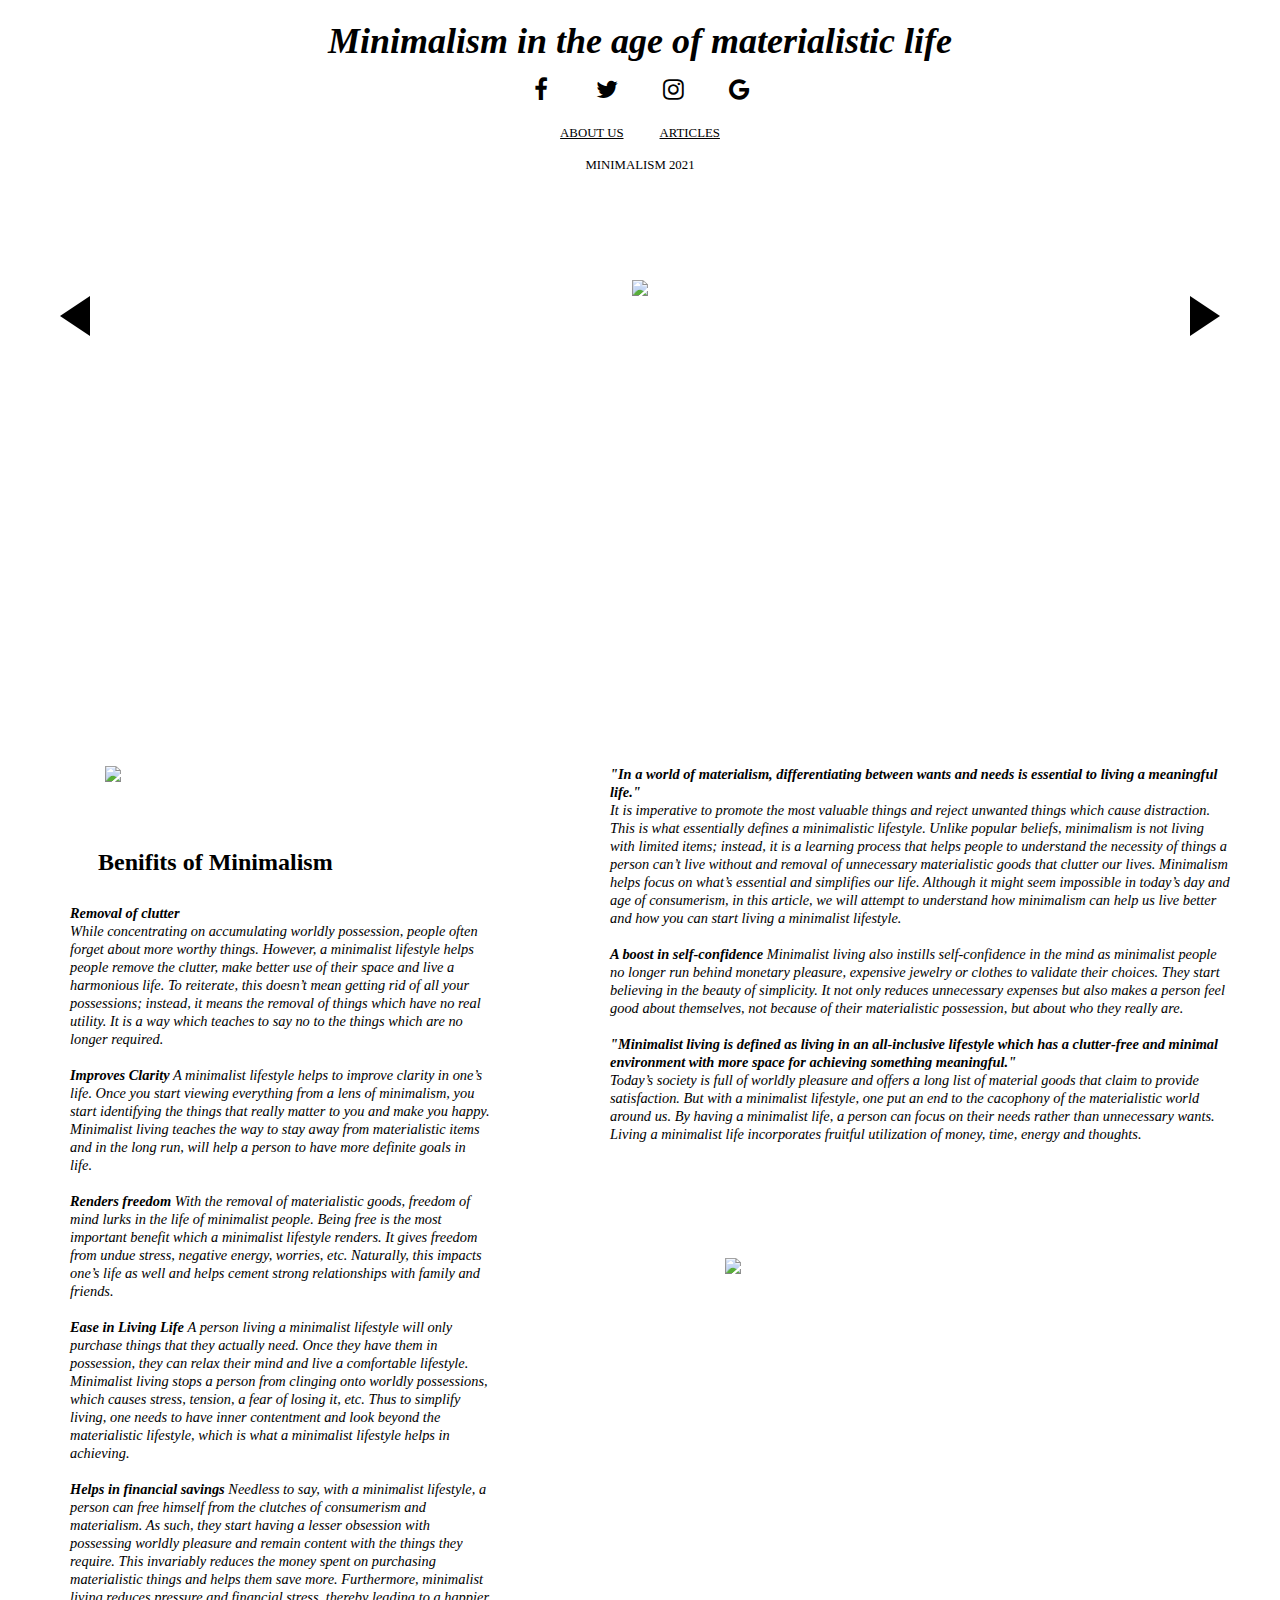
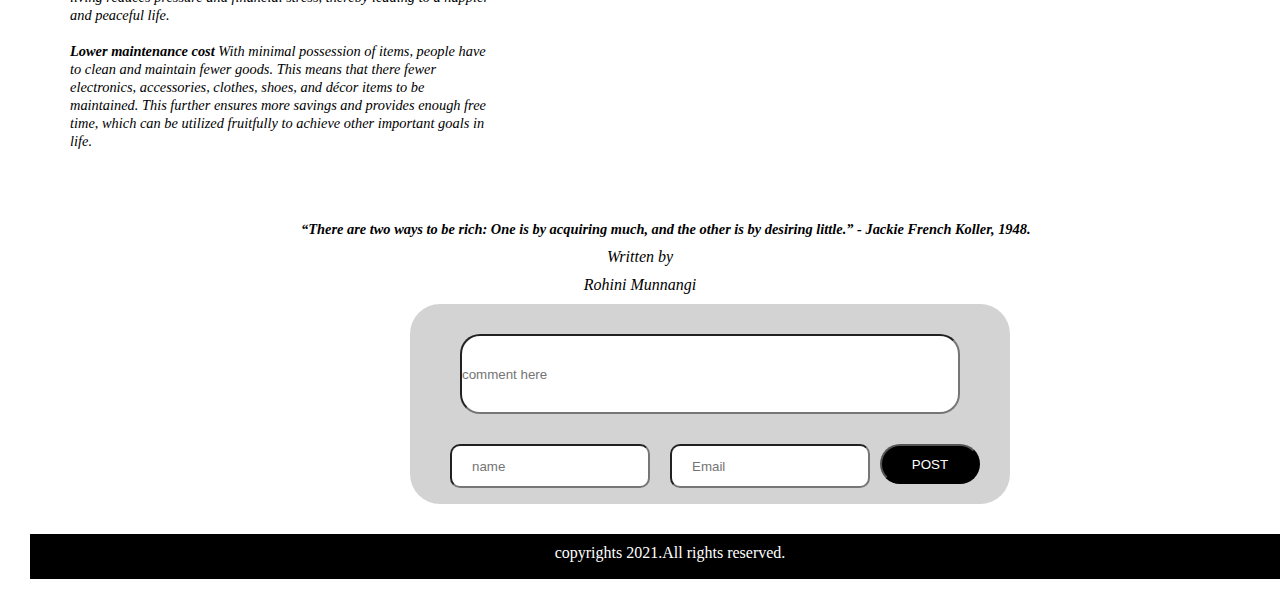
==== index.html @ 1f78d934 "Update index.html" ====
<!DOCTYPE html>
<html lang="en">
<head>
    <meta charset="UTF-8">
    <meta name ="viewport" content ="width=device-width,initial-scale=1">
        <link rel="stylesheet" type = "text/css" href = "style30.css">
        <link rel="stylesheet" href="https://cdnjs.cloudflare.com/ajax/libs/font-awesome/4.7.0/css/font-awesome.min.css">
       
        <title>Minimalism  in the age of materialistic life</title>
</head>
<body>
<div class="main-header">
    <h2><i>Minimalism in the age of materialistic life </i></h2>


        <a href = "https://www.facebook.com/" class ="fa fa-facebook"></a>
            <a href="https://twitter.com/?lang=en" class="fa fa-twitter"></a>
            <a href="https://www.instagram.com/feed/" class="fa fa-instagram"> </a>
            <a href="https://www.google.com/" class ="fa fa-google"></a>
    

    <div class = "nav">
            <a href="https://journal.projectnord.com/blog/can-minimalism-and-colour-ever-go-together">ABOUT US</a>
            <a href="https://projectnord.com/collections/bestseller-posters">ARTICLES</a>
            <p>MINIMALISM 2021</p>
            <div class="wrap">
               
                <div id="arrow-left" class="arrow"></div>
                    
                <div id="slider">
                <div class=" slide one">
                 <div class="slide-content">
                    <span>1</span>
                    <img src="https://hips.hearstapps.com/hmg-prod.s3.amazonaws.com/images/minimalism-1612522232.jpg?resize=480:*">
                </div>
                </div>
                <div class="slide two">
                    <div class="slide-content">
                    <span>2</span>
                    <img src="https://blog.nixplay.com/wp-content/uploads/2020/10/20201001_Image_Livingroom_1600x800_gerome.jpg">
                </div>
            </div>
               
                <div class="slide four">
                    <div class="slide-content">
                    <span>4</span>
                    <img src="https://purewows3.imgix.net/images/articles/2020_01/australian_minimalist_home_decor_400.png?auto=format,compress&cs=strip">
                </div>
                </div>
            </div>
            <div id="arrow-right" class="arrow"></div>
</div>
</div>
</div>
    <div class="row">
        <div class="left">
    <img src="https://images.homify.com/c_fill,f_auto,q_0,w_740/v1599459544/p/photo/image/3606990/thiet-ke-noi-that-theo-phong-cach-toi-gian-1.jpg">
    <div class="benifits">
        <h2>Benifits of Minimalism</h2>
        <div class="post wrap">
            <em> 
                <b> Removal of clutter</b>
                <br>
                While concentrating on accumulating worldly possession, people often forget about more worthy things. However, a minimalist lifestyle helps people remove the clutter, make better use of their space and live a harmonious life. To reiterate, this doesn’t mean getting rid of all your possessions; instead, it means the removal of things which have no real utility. It is a way which teaches to say no to the things which are no longer required.
                    
           </em>
        </div>
        <div class="post wrap">
            <em> 
                <br>

                <b>   Improves Clarity</b>
                A minimalist lifestyle helps to improve clarity in one’s life. Once you start viewing everything from a lens of minimalism, you start identifying the things that really matter to you and make you happy.  Minimalist living teaches the way to stay away from materialistic items and in the long run, will help a person to have more definite goals in life.
            </em>
        </div>
        <div class="post wrap">
            <em> 
                <br>

                <b>     Renders freedom </b>
                With the removal of materialistic goods, freedom of mind lurks in the life of minimalist people. Being free is the most important benefit which a minimalist lifestyle renders. It gives freedom from undue stress, negative energy, worries, etc. Naturally, this impacts one’s life as well and helps cement strong relationships with family and friends. 
            </em>
        </div>
       
        <div class="post wrap">
            <em> 
                <br>

                <b>   Ease in Living Life   </b>
                A person living a minimalist lifestyle will only purchase things that they actually need. Once they have them in possession, they can relax their mind and live a comfortable lifestyle. Minimalist living stops a person from clinging onto worldly possessions, which causes stress, tension, a fear of losing it, etc. Thus to simplify living, one needs to have inner contentment and look beyond the materialistic lifestyle, which is what a minimalist lifestyle helps in achieving. 

            </em>
        </div>
        <div class="post wrap">
            <em> 
                <br>

                <b>   Helps in financial savings   </b>
                Needless to say, with a minimalist lifestyle, a person can free himself from the clutches of consumerism and materialism. As such, they start having a lesser obsession with possessing worldly pleasure and remain content with the things they require. This invariably reduces the money spent on purchasing materialistic things and helps them save more. Furthermore, minimalist living reduces pressure and financial stress, thereby leading to a happier and peaceful life. 

            </em>
        </div>

        <div class="post wrap">
            <em> 
                <br>

                <b>  Lower maintenance cost    </b>
                With minimal possession of items, people have to clean and maintain fewer goods. This means that there fewer electronics, accessories, clothes, shoes, and décor items to be maintained. This further ensures more savings and provides enough free time, which can be utilized fruitfully to achieve other important goals in life.
            </em>
        </div>
       
    </div>
</div>
<div class="right">
    <br>
    <br>
    <br>
    <i><b>"In a world of materialism, differentiating between wants and needs is essential to living a meaningful life."</i></b>
    <div class="pre wrap">
    <em> 
    It is imperative to promote the most valuable things and reject unwanted things which cause distraction. This is what essentially defines a minimalistic lifestyle.
    Unlike popular beliefs, minimalism is not living with limited items; instead, it is a learning process that helps people to understand the necessity of things a person can’t live without and removal of unnecessary materialistic goods that clutter our lives.
    Minimalism helps focus on what’s essential and simplifies our life. 
    Although it might seem impossible in today’s day and age of consumerism, in this article, we will attempt to understand how minimalism can help us live better and how you can start living a minimalist lifestyle.
   </em>
</div>
<div class="pre wrap">
    <em> 
        <br>

        <b>  A boost in self-confidence   </b>
        Minimalist living also instills self-confidence in the mind as minimalist people no longer run behind monetary pleasure, expensive jewelry or clothes to validate their choices. They start believing in the beauty of simplicity. It not only reduces unnecessary expenses but also makes a person feel good about themselves, not because of their materialistic possession, but about who they really are.
    </em>
</div>
<div class="pre wrap">
    <em> 
        <br>
        <i><b>"Minimalist living is defined as living in an all-inclusive lifestyle which has a clutter-free and minimal environment with more space for achieving something meaningful."</b></i>
        <br>
         Today’s society is full of worldly pleasure and offers a long list of material goods that claim to provide satisfaction. 
         But with a minimalist lifestyle, one put an end to the cacophony of the materialistic world around us. 
         By having a minimalist life, a person can focus on their needs rather than unnecessary wants. 
         Living a minimalist life incorporates fruitful utilization of money, time, energy and thoughts.
    </em>
</div>
<div class="safe">
    <img src="https://i.pinimg.com/236x/8a/4e/1f/8a4e1fdba421a500e87b6842b3728ad7--decor-ideas-home-retro-home-decor.jpg">
</div>
 </div>
    
</div>
</div>
<div class="writer">
    <em><b>“There are two ways to be rich: One is by acquiring much, and the other is by desiring little.” - Jackie French Koller, 1948.</b></em>
     <br>
     <p> <i>Written by </i></p>

  <p><i>Rohini Munnangi</i></p>
</div>
  <div class="container">
      <form action="" method="POST">
      <div class="field">
          <input type="type" class="comments" placeholder="comment here" required>
          <div class="input-field">
            <input type="type" class="name" placeholder="name" required>
                <input type="type"class="name" placeholder="Email" required>
                <button  type="submit" id="post" class="btn">POST</button>
            </div>
        </div>
    </form>
    
  </div>

  <div class="footer">
    
      <p>copyrights 2021.All rights reserved.</p>
    
  </div>
</div>
</body>
<script src= "account.js"></script>
</html>
---- style30.css ----
* {
  margin: 0;
  padding: 0;
  box-sizing: border-box;
}
.main-header {
  margin: 10px auto;
  padding: 10px;
  font-size: 1.5rem;
  font-family: Times;
  align-content: center;
  overflow: hidden;
  min-width: 100vh;
  height: 100%;
  align-content: center;
  position: relative;
  justify-items: center;
  float: center;
  text-align: center;
}

.fa {
  padding: 10px;
  font-size: 10px;
  width: 50px;
  text-align: center;
  text-decoration: none;
  margin: 5px 5px;
  position: relative;
}

.fa:hover {
  opacity: 0.7;
}
.fa-facebook {
  border-color: black;
  color: black;
  border-radius: 30px;
  position: relative;
}

.fa-twitter {
  color: black;
  border-radius: 30px;
  position: relative;
}

.fa-google {
  color: black;
  border-radius: 30px;
  position: relative;
}

.fa-instagram {
  color: black;
  border-radius: 30px;
  position: relative;
}
nav {
  position: relative;
}
.nav a {
  margin: 10px;
  padding: 5px;
  position: relative;
  color: black;
  font-size: 0.8rem;
}
.nav p {
  margin: 10px;
  padding: 5px;
  position: relative;
  position: relative;
  color: black;
  font-size: 0.8rem;
}
.wrap #slider {
  margin: 1px;
  padding: 1px;
  align-content: center;
  display: flex;
  flex-direction: column;
  position: relative;
  overflow-x: hidden;
}
.slide-content {
  display: flex;
  flex-direction: column;
  justify-content: center;
  align-items: center;
  text-align: center;
}
.arrow {
  cursor: pointer;
  position: absolute;
  top: 50%;
  margin-top: -35px;
  width: 0;
  height: 0;
  border-style: solid;
}

#arrow-left {
  border-width: 20px 30px 20px 0;
  border-color: transparent black transparent transparent;
  left: 0;
  margin-left: 60px;
}

#arrow-right {
  border-width: 20px 0 20px 30px;
  border-color: transparent transparent transparent black;
  right: 0;
  margin-right: 60px;
}
.slide-content span {
  font-size: 5rem;
  color: #fff;
}
.slide {
  background-size: contain;
  background-position: center;
  background-repeat: no-repeat;
}
.one {
  position: relative;
  overflow-x: hidden;
  min-width: 100vh;
  min-height: 50vh;
}
.two {
  position: relative;
  overflow-x: hidden;
  min-width: 100vh;
  min-height: 50vh;
}
.three {
  position: relative;
  overflow-x: hidden;
  min-width: 100vh;
  min-height: 50vh;
}
.four {
  position: relative;
  overflow-x: hidden;
  min-width: 100vh;
  min-height: 50vh;
}

.row {
  display: flex;
}
.left {
  margin: 30px;
  padding: 40px;
  height: fit-content;
  flex: 50%;
  text-align: left;
}
.left img {
  margin: 5px;
  padding: 30px;
  height: fit-content;
}
.right {
  flex: 50%;
  margin: 50px;

  position: relative;
  text-align: left;
}
.benifits h2 {
  margin: 10px;
  padding: 18px;
  position: relative;
}
.right i {
  margin: 0;
  padding: 0 -10px;
  position: relative;
  font-size: 0.9rem;
  color: black;
  font-family: georgia;
  text-align: left;
}
em {
  position: relative;
  font-size: 0.9rem;
  color: black;
  font-family: georgia;
  text-align: left;
}
.post-wrap em {
  position: relative;
  font-size: 0.9rem;
  color: black;
  font-family: georgia;
  text-align: left;
}
.safe img {
  margin: 85px;
  padding: 30px;
  min-height: 50vh;
  min-width: 50vh;
}
.writer {
  display: block;
  position: relative;
}
.writer p {
  top: 10px;
  margin: 10px;
  text-align: center;
}
.writer em {
  left: 300px;
  margin: 1px;
  text-align: center;
}

.footer {
  margin: 30px;
  padding: 10px;
  width: 100%;
  height: 45px;
  background-color: black;
  color: white;
  font-size: 1rem;
  text-align: center;
}
.form {
  position: relative;
}
.container {
  margin: 10px;
  padding: 10px;
  width: 600px;
  height: 200px;
  border-radius: 30px;
  position: relative;
  background-color: lightgrey;
  display: flex;
  justify-content: center;
  left: 400px;
}
.input-field input {
  display: grid;
  position: relative;
  margin: 10px;
  padding: 20px;
  align-items: center;
  border-radius: 10px;
  width: 200px;
  height: 40px;
  background-color: white;
  color: black;
  border-color: black 2px;
}
.field .comments {
  margin: 20px;
  width: 500px;
  height: 80px;
  background-color: white;
  color: black;
  border-radius: 20px;
  border-color: black 2px;
}
.name {
  margin-bottom: 80px;
  position: relative;
  float: left;
}
.btn {
  position: relative;
  background-color: black;
  color: white;
  bottom: -10px;
  border-radius: 20px;
  width: 100px;
  height: 40px;
}
.btn:hover {
  opacity: 1;
}
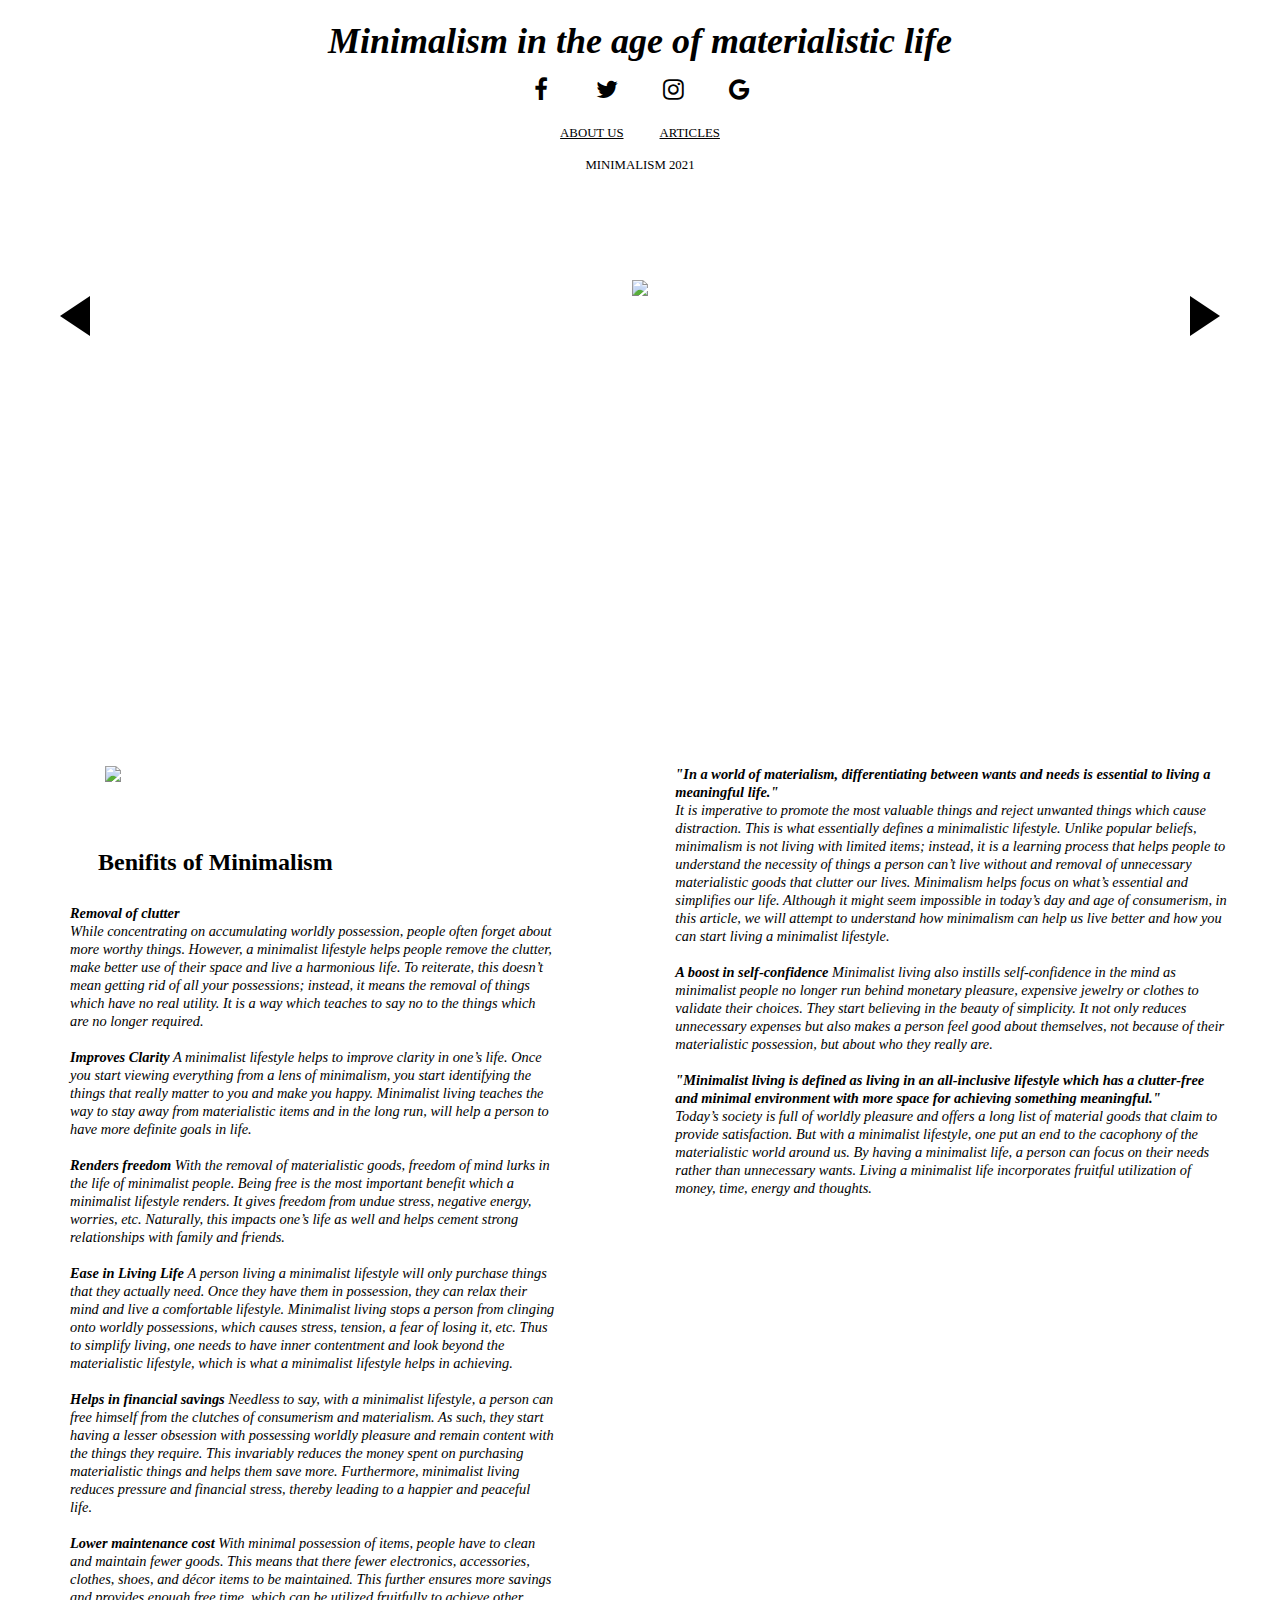
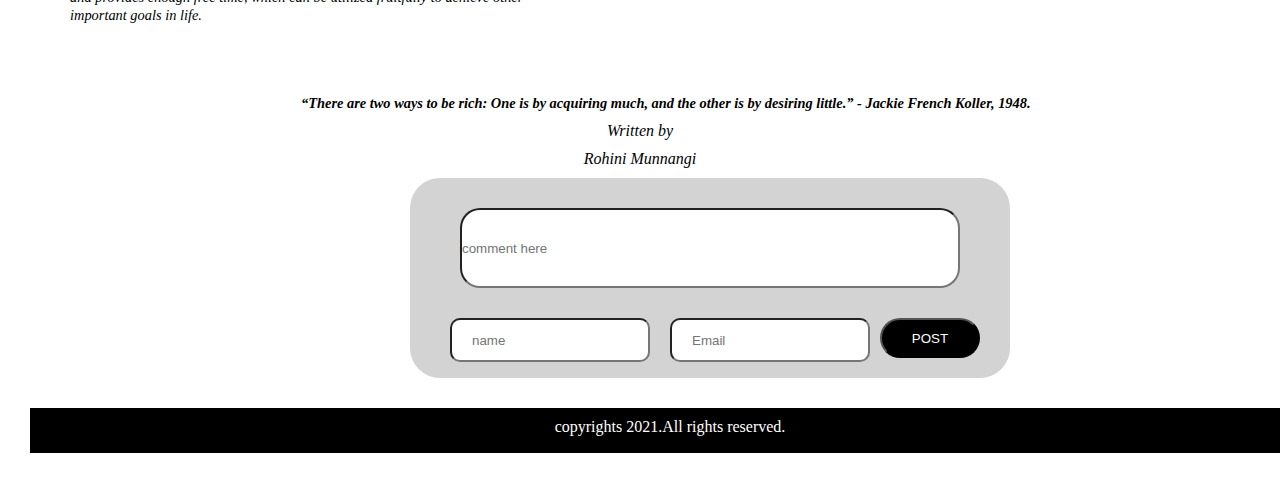
==== commit 1c054821: "Update index.html" ====
--- a/index.html
+++ b/index.html
@@ -54,7 +54,7 @@
 </div>
     <div class="row">
         <div class="left">
-    <img src="https://images.homify.com/c_fill,f_auto,q_0,w_740/v1599459544/p/photo/image/3606990/thiet-ke-noi-that-theo-phong-cach-toi-gian-1.jpg">
+    <img src="https://lh3.googleusercontent.com/proxy/[base64]">
     <div class="benifits">
         <h2>Benifits of Minimalism</h2>
         <div class="post wrap">
@@ -145,7 +145,7 @@
     </em>
 </div>
 <div class="safe">
-    <img src="https://i.pinimg.com/236x/8a/4e/1f/8a4e1fdba421a500e87b6842b3728ad7--decor-ideas-home-retro-home-decor.jpg">
+    <http://cdn.home-designing.com/wp-content/uploads/2018/01/Industrial-dining-lighting.jpg">
 </div>
  </div>
     
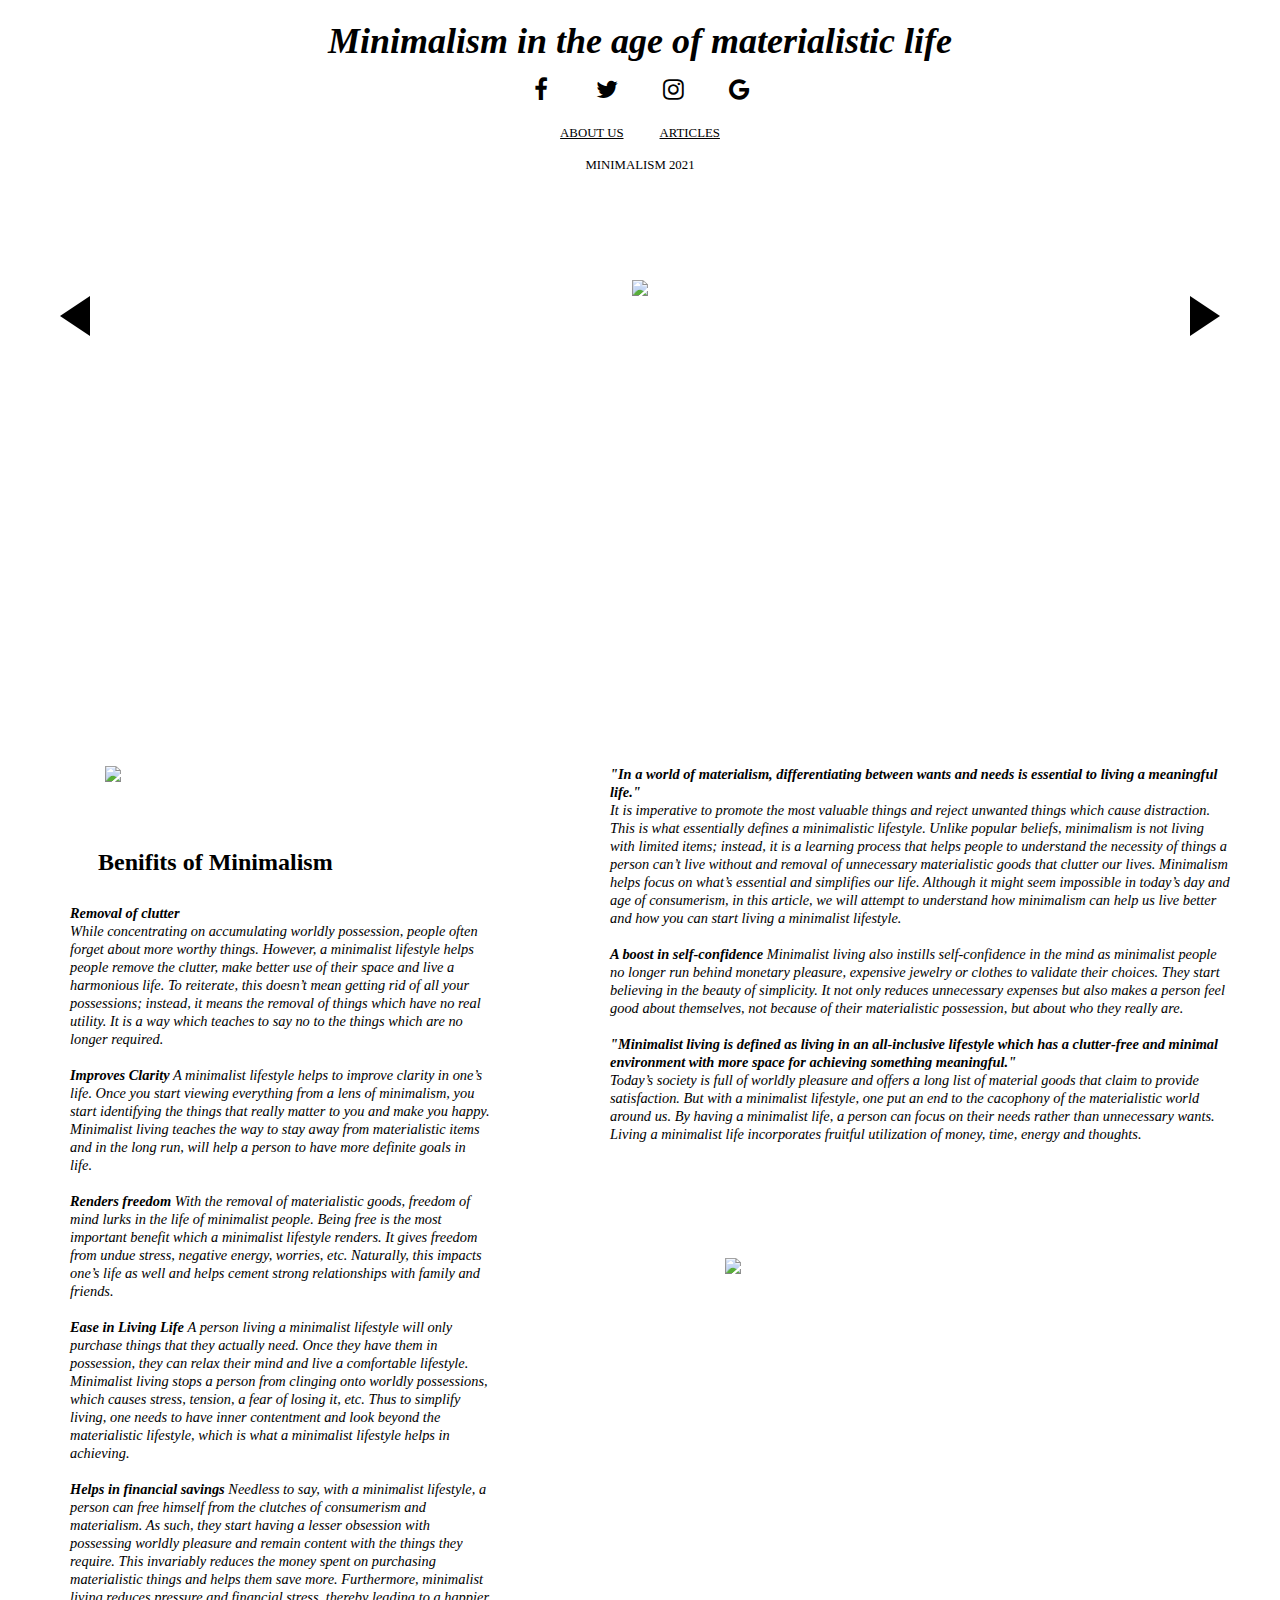
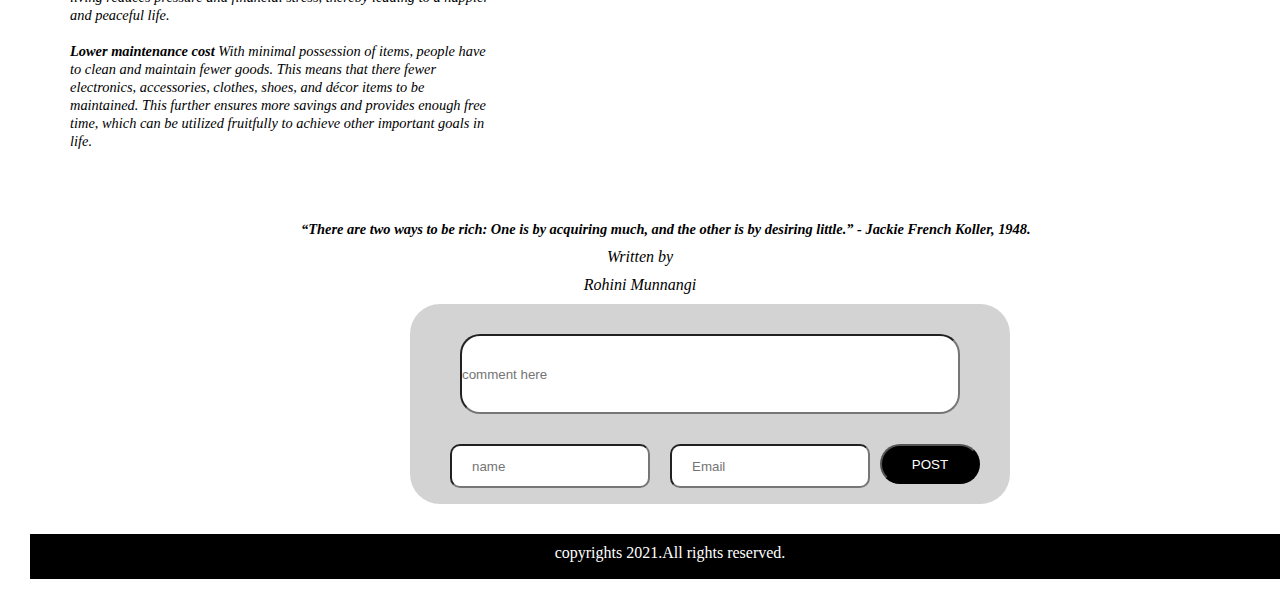
==== commit df731604: "Update index.html" ====
--- a/index.html
+++ b/index.html
@@ -145,7 +145,7 @@
     </em>
 </div>
 <div class="safe">
-    <http://cdn.home-designing.com/wp-content/uploads/2018/01/Industrial-dining-lighting.jpg">
+    <img src="http://cdn.home-designing.com/wp-content/uploads/2018/01/Industrial-dining-lighting.jpg">
 </div>
  </div>
     
